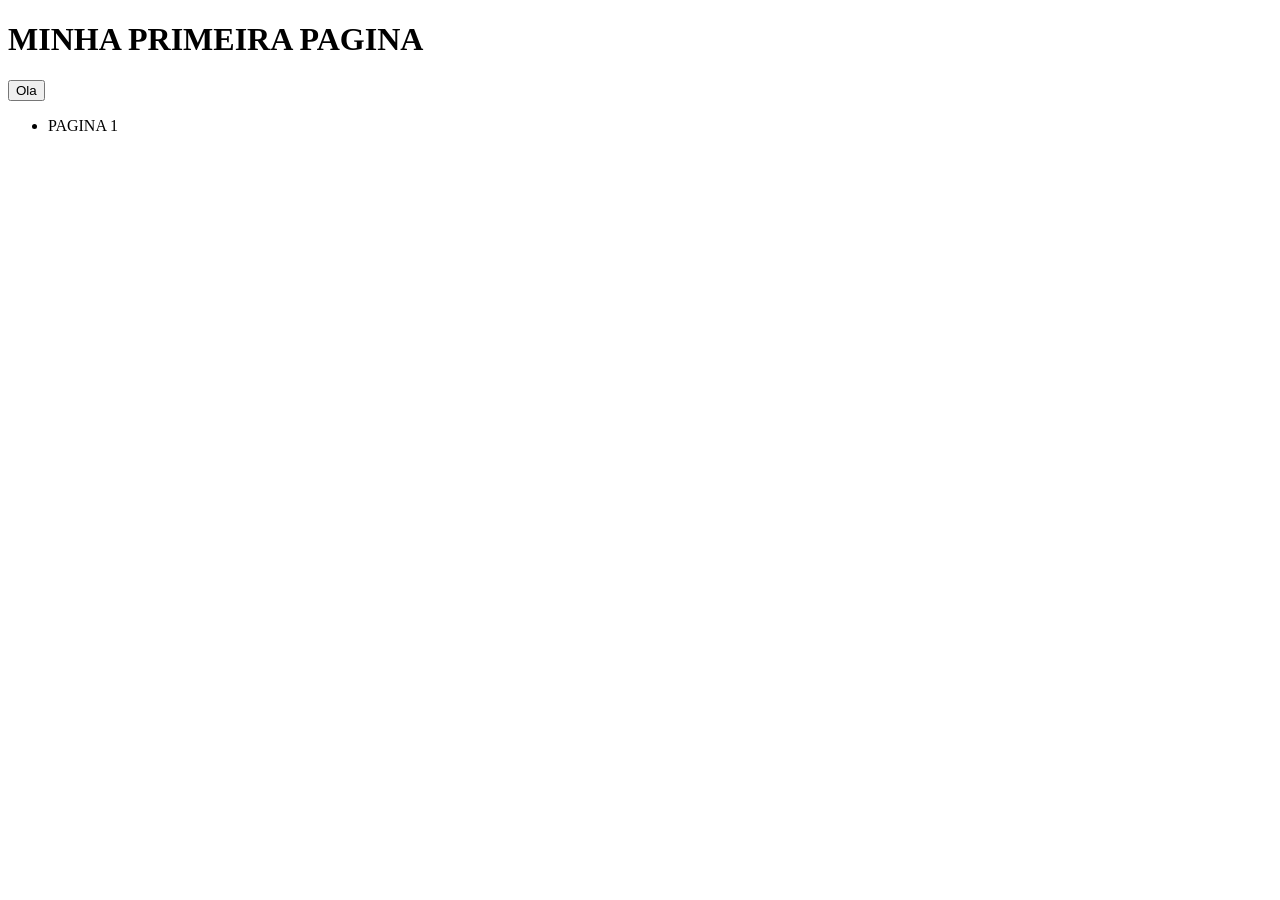
==== src/main/resources/templates/index.html @ 32818f40 "first commit" ====
<!DOCTYPE html>
<html xmlns:th="http://www.thymeleaf.org">
    <head>
    <meta charset="UTF-8">
    <meta name="viewport" content="width=device-width, initial-scale=1.0">
        <script th:src="@{/js/index.js}"></script>
        <link rel="stylesheet" th:href="@{/css/index.css}" />
        <title>PAGINA PRINCIPAL</title>
    </head>
    <body>
        <h1>MINHA PRIMEIRA PAGINA</h1>
        <button onclick="ola()">Ola</button>
        <img th:src="@{/img/logo.png}" alt="">
        <ul>
            <li><a th:href="@{/pagina1}">PAGINA 1</a></li>
        </ul>
    </body>
</html>
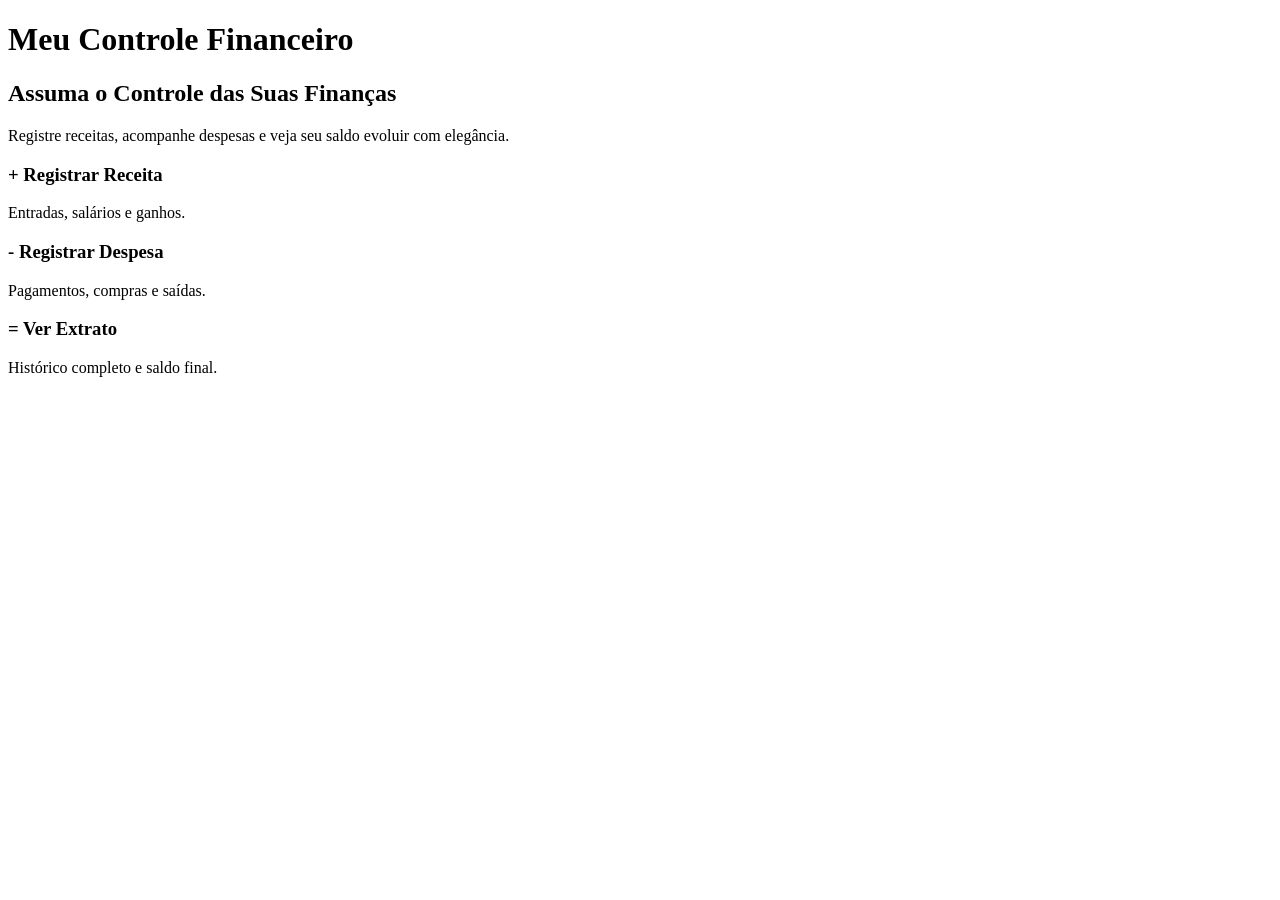
==== commit dc8949d4: "Aplicação de controle financeiro" ====
--- a/src/main/resources/templates/index.html
+++ b/src/main/resources/templates/index.html
@@ -1,18 +1,38 @@
 <!DOCTYPE html>
 <html xmlns:th="http://www.thymeleaf.org">
-    <head>
+<head>
     <meta charset="UTF-8">
-    <meta name="viewport" content="width=device-width, initial-scale=1.0">
-        <script th:src="@{/js/index.js}"></script>
-        <link rel="stylesheet" th:href="@{/css/index.css}" />
-        <title>PAGINA PRINCIPAL</title>
-    </head>
-    <body>
-        <h1>MINHA PRIMEIRA PAGINA</h1>
-        <button onclick="ola()">Ola</button>
-        <img th:src="@{/img/logo.png}" alt="">
-        <ul>
-            <li><a th:href="@{/pagina1}">PAGINA 1</a></li>
-        </ul>
-    </body>
+    <title>Controle Financeiro - Home</title>
+    <link rel="stylesheet" th:href="@{/css/layout.css}" />
+</head>
+
+<body>
+
+    <header>
+        <h1>Meu Controle Financeiro</h1>
+    </header>
+
+    <main>
+        <h2>Assuma o Controle das Suas Finanças</h2>
+        <p>Registre receitas, acompanhe despesas e veja seu saldo evoluir com elegância.</p>
+
+        <div class="cta-container">
+            <a th:href="@{/receitas}" class="cta-button cta-receita">
+                <h3>+ Registrar Receita</h3>
+                <p>Entradas, salários e ganhos.</p>
+            </a>
+
+            <a th:href="@{/despesas}" class="cta-button cta-despesa">
+                <h3>- Registrar Despesa</h3>
+                <p>Pagamentos, compras e saídas.</p>
+            </a>
+
+            <a th:href="@{/extrato}" class="cta-button cta-extrato">
+                <h3>= Ver Extrato</h3>
+                <p>Histórico completo e saldo final.</p>
+            </a>
+        </div>
+    </main>
+
+</body>
 </html>
